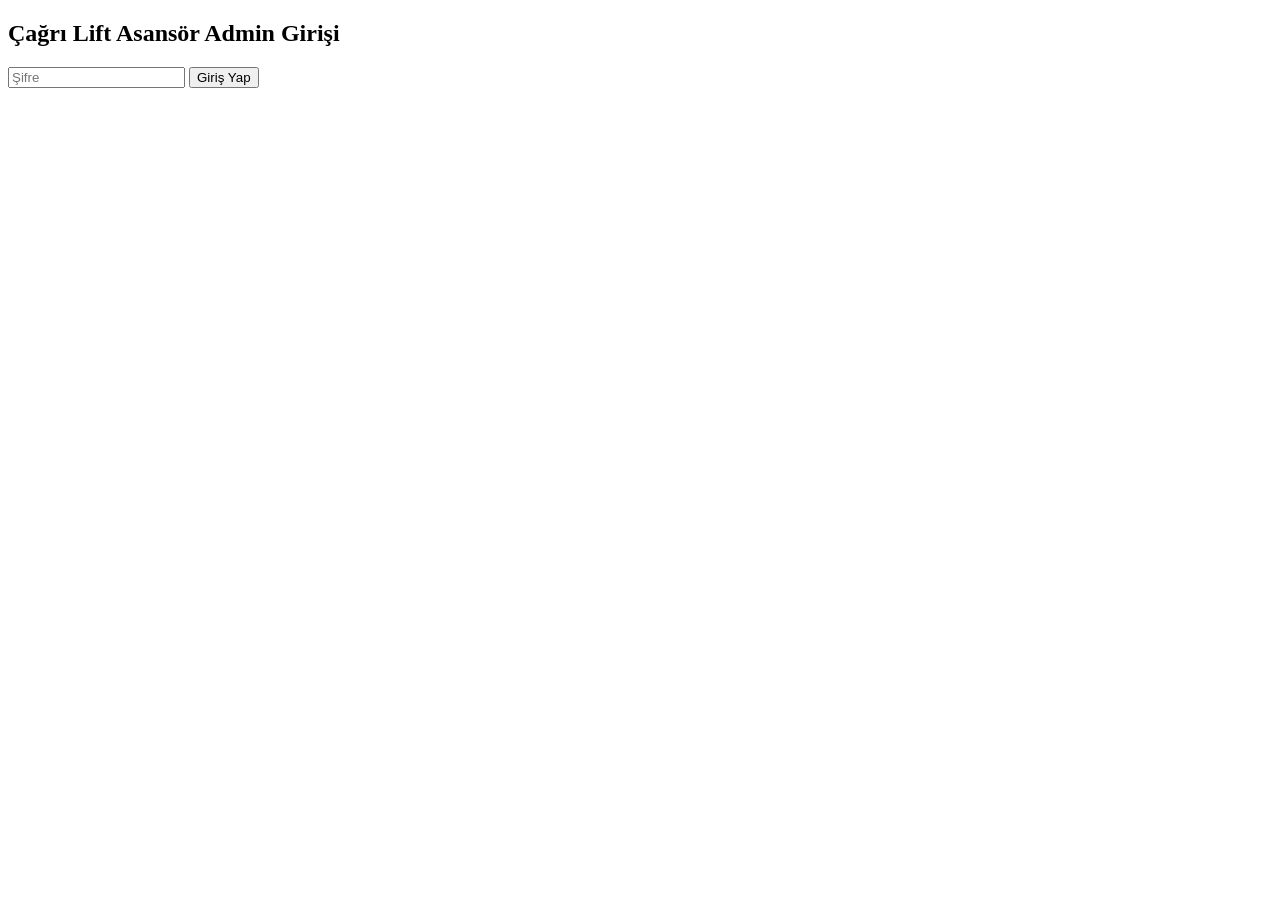
==== index.html @ db681ad0 "Add files via upload" ====
<!DOCTYPE html>
<html lang="tr">
<head>
  <meta charset="UTF-8">
  <title>Çağrı Lift Asansör - Giriş</title>
</head>
<body>
  <h2>Çağrı Lift Asansör Admin Girişi</h2>
  <form onsubmit="return checkPassword()">
    <input type="password" id="password" placeholder="Şifre">
    <button type="submit">Giriş Yap</button>
  </form>

  <script>
    function checkPassword() {
      const pass = document.getElementById("password").value;
      if (pass === "eren2525") {
        window.location.href = "panel.html";
        return false;
      } else {
        alert("Şifre yanlış!");
        return false;
      }
    }
  </script>
</body>
</html>
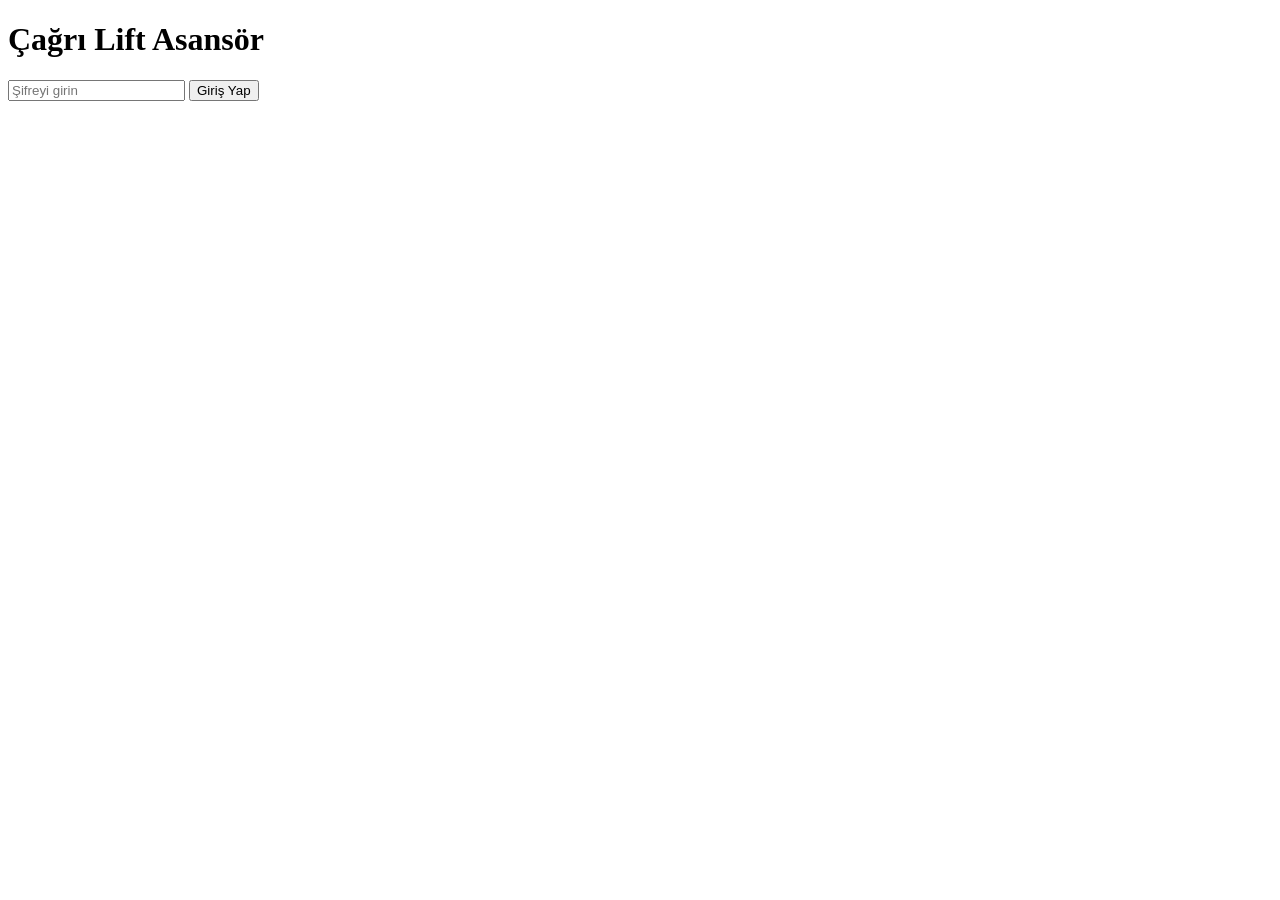
==== commit 5cf97c5a: "Update index.html" ====
--- a/index.html
+++ b/index.html
@@ -2,23 +2,36 @@
 <html lang="tr">
 <head>
   <meta charset="UTF-8">
-  <title>Çağrı Lift Asansör - Giriş</title>
+  <meta name="viewport" content="width=device-width, initial-scale=1.0">
+  <title>Çağrı Lift Asansör</title>
+  <link rel="stylesheet" href="style.css">
 </head>
 <body>
-  <h2>Çağrı Lift Asansör Admin Girişi</h2>
-  <form onsubmit="return checkPassword()">
-    <input type="password" id="password" placeholder="Şifre">
-    <button type="submit">Giriş Yap</button>
-  </form>
+  <audio autoplay loop muted id="girisMuzik">
+    <source src="assets/sarki.mp3" type="audio/mpeg">
+    Tarayıcınız ses dosyasını desteklemiyor.
+  </audio>
+
+  <div class="overlay">
+    <div class="login-box">
+      <h1>Çağrı Lift Asansör</h1>
+      <form action="panel.html" onsubmit="return kontrolEt()">
+        <input type="password" id="sifre" placeholder="Şifreyi girin">
+        <button type="submit">Giriş Yap</button>
+        <p id="hata" style="color:red;"></p>
+      </form>
+    </div>
+  </div>
 
   <script>
-    function checkPassword() {
-      const pass = document.getElementById("password").value;
-      if (pass === "eren2525") {
-        window.location.href = "panel.html";
-        return false;
+    function kontrolEt() {
+      const sifre = document.getElementById("sifre").value;
+      if (sifre === "eren2525") {
+        const ses = document.getElementById("girisMuzik");
+        ses.muted = false; // sesi aç
+        return true;
       } else {
-        alert("Şifre yanlış!");
+        document.getElementById("hata").textContent = "Şifre yanlış!";
         return false;
       }
     }
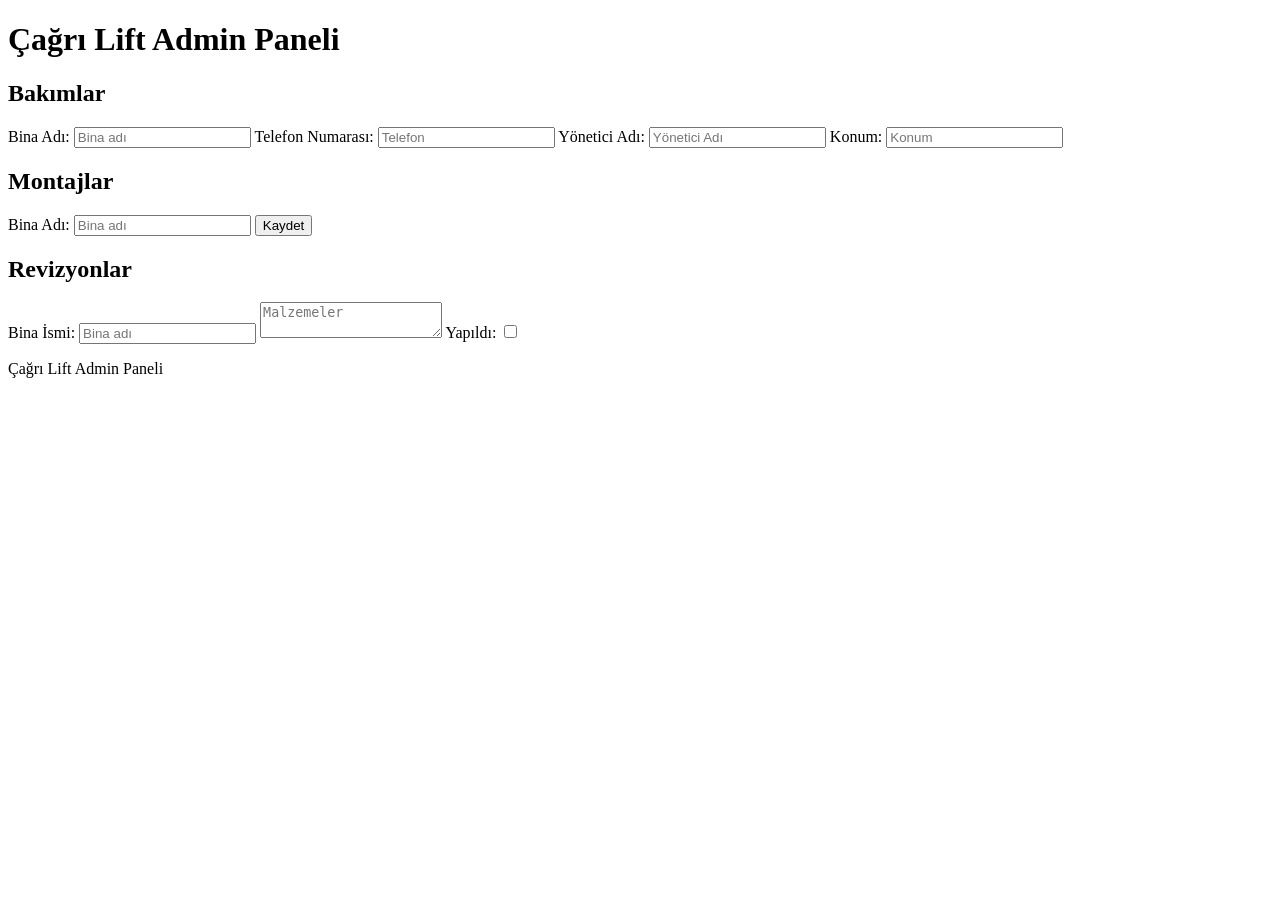
==== commit 06218eac: "Update index.html" ====
--- a/index.html
+++ b/index.html
@@ -1,40 +1,63 @@
 <!DOCTYPE html>
 <html lang="tr">
 <head>
-  <meta charset="UTF-8">
-  <meta name="viewport" content="width=device-width, initial-scale=1.0">
-  <title>Çağrı Lift Asansör</title>
-  <link rel="stylesheet" href="style.css">
+    <meta charset="UTF-8">
+    <meta name="viewport" content="width=device-width, initial-scale=1.0">
+    <title>Çağrı Lift Admin Panel</title>
+    <link rel="stylesheet" href="css/style.css">
 </head>
 <body>
-  <audio autoplay loop muted id="girisMuzik">
-    <source src="assets/sarki.mp3" type="audio/mpeg">
-    Tarayıcınız ses dosyasını desteklemiyor.
-  </audio>
+    <!-- Fon müziği -->
+    <audio autoplay loop>
+        <source src="assets/music/elevator-music.mp3" type="audio/mp3">
+    </audio>
 
-  <div class="overlay">
-    <div class="login-box">
-      <h1>Çağrı Lift Asansör</h1>
-      <form action="panel.html" onsubmit="return kontrolEt()">
-        <input type="password" id="sifre" placeholder="Şifreyi girin">
-        <button type="submit">Giriş Yap</button>
-        <p id="hata" style="color:red;"></p>
-      </form>
+    <!-- Giriş ekranı -->
+    <div class="container">
+        <h1>Çağrı Lift Admin Paneli</h1>
+
+        <!-- Bakımlar -->
+        <div class="bakim">
+            <h2>Bakımlar</h2>
+            <div class="bakim-item">
+                <label>Bina Adı:</label>
+                <input type="text" id="building-name" placeholder="Bina adı" />
+                <label>Telefon Numarası:</label>
+                <input type="text" id="phone-number" placeholder="Telefon" />
+                <label>Yönetici Adı:</label>
+                <input type="text" id="manager-name" placeholder="Yönetici Adı" />
+                <label>Konum:</label>
+                <input type="text" id="location" placeholder="Konum" />
+            </div>
+        </div>
+
+        <!-- Montajlar -->
+        <div class="montaj">
+            <h2>Montajlar</h2>
+            <div class="montaj-item">
+                <label for="building-name">Bina Adı:</label>
+                <input type="text" id="building-name-montaj" placeholder="Bina adı" />
+                <button onclick="saveBuilding()">Kaydet</button>
+            </div>
+        </div>
+
+        <!-- Revizyonlar -->
+        <div class="revizyon">
+            <h2>Revizyonlar</h2>
+            <div class="revizyon-item">
+                <label>Bina İsmi:</label>
+                <input type="text" id="building-revision" placeholder="Bina adı" />
+                <textarea id="materials" placeholder="Malzemeler"></textarea>
+                <label for="done">Yapıldı:</label>
+                <input type="checkbox" id="done" />
+            </div>
+        </div>
+
+        <footer>
+            <p>Çağrı Lift Admin Paneli</p>
+        </footer>
     </div>
-  </div>
 
-  <script>
-    function kontrolEt() {
-      const sifre = document.getElementById("sifre").value;
-      if (sifre === "eren2525") {
-        const ses = document.getElementById("girisMuzik");
-        ses.muted = false; // sesi aç
-        return true;
-      } else {
-        document.getElementById("hata").textContent = "Şifre yanlış!";
-        return false;
-      }
-    }
-  </script>
+    <script src="js/script.js"></script>
 </body>
 </html>
